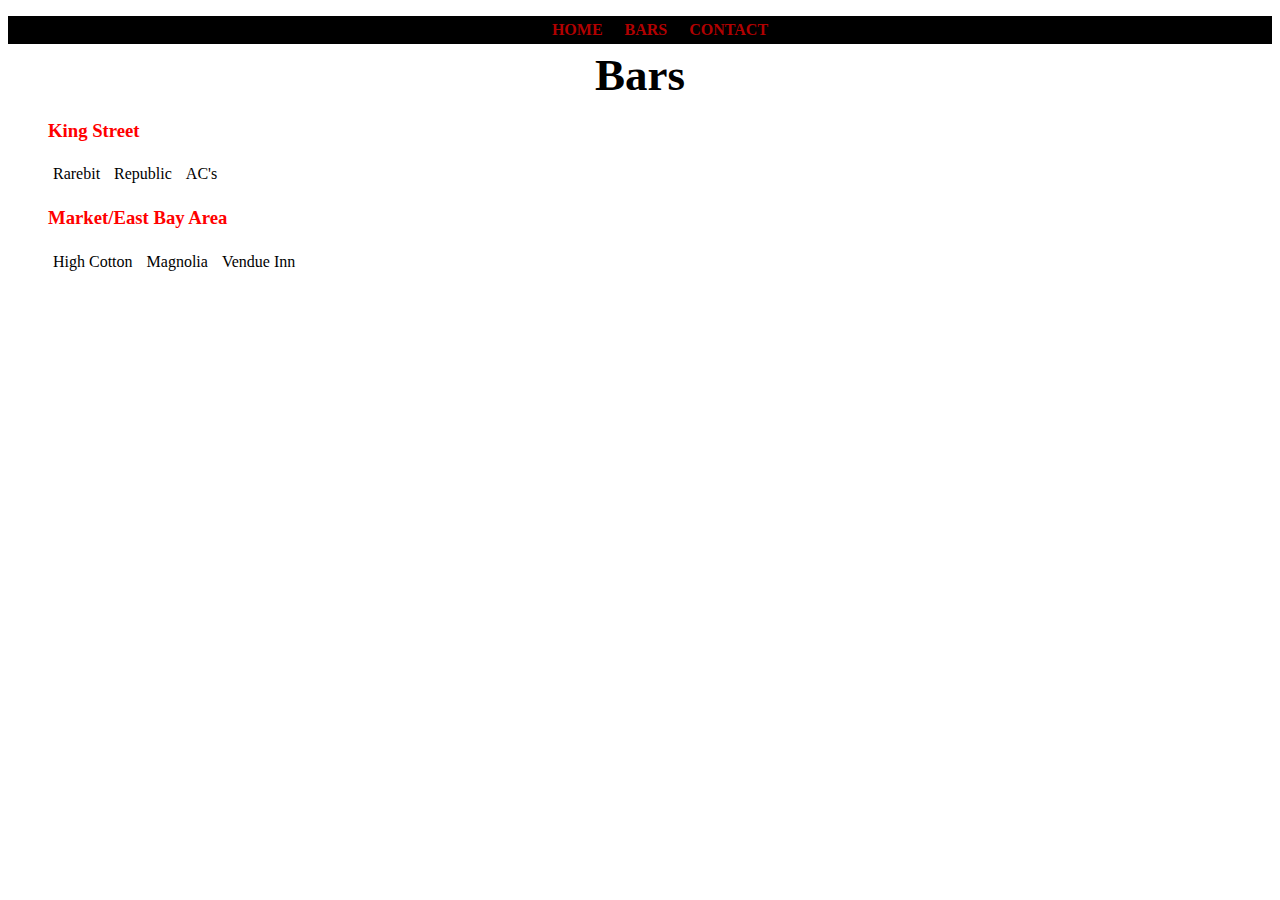
==== Bars.html @ 2195996c "committing all files" ====
<!DOCTYPE html>
<html>
<head>
  <title>Bars</title>
  <link rel="stylesheet" href="styles.css">
</head>
<body>
  <ul>
    <li><a href="index.html">Home</a></li>
    <li><a href="Bars.html">Bars</a></li>
    <li><a href="Contact.html">Contact</a></li>
  </ul>
  <h1>Bars</h1>
  <ul class="bars">
    <h3>King Street</h3>
      <li>Rarebit</li>
      <li>Republic</li>
      <li>AC's</li>
    <h3>Market/East Bay Area</h3>
      <li>High Cotton</li>
      <li>Magnolia</li>
      <li>Vendue Inn</li>
  </ul>
</body>
</html>
---- styles.css ----
h1{
  font-family: 'Poiret One', cursive;
  font-size:45px;
  text-align:center;
  margin-top:5px;
  margin-bottom:5px;
}

h2{
  font-family: 'Poiret One', cursive;
  font-size:35px;
  color: #990000;
  text-align:center;
  margin-top:0;
  margin-bottom:15;
}


ul {
  font-family: 'Poiret One', cursive;
  list-style-type: none;
  text-align:center;
  padding: 10px,5px,5px,5px;
  margin-bottom:5px;
  display:block;
  background: #000;
}

li {
  display: inline-block;
  padding:5px
}

a:link, a:visited {
  width: 120px;
  font-weight: bold;
  color: #B20000;
  background-color: #000000;
  padding: 4px;
  text-decoration: none;
  text-transform: uppercase;
}

a:hover, a:active {
  background-color: #7A991A;
}

img {
  height:425px;
  width:640px;
}

.picture {
  text-align:center;
}

.contact {
  text-align:center;
  color:#FFFFFF;
  font-size:30px;
  margin-top:0;
}

.chris {
  margin-bottom:0;
}

.bars {
  list-style-type:none;
  text-align:left;
  background:white;
  color:black;
}
ul > h3 {
  color:red;
}
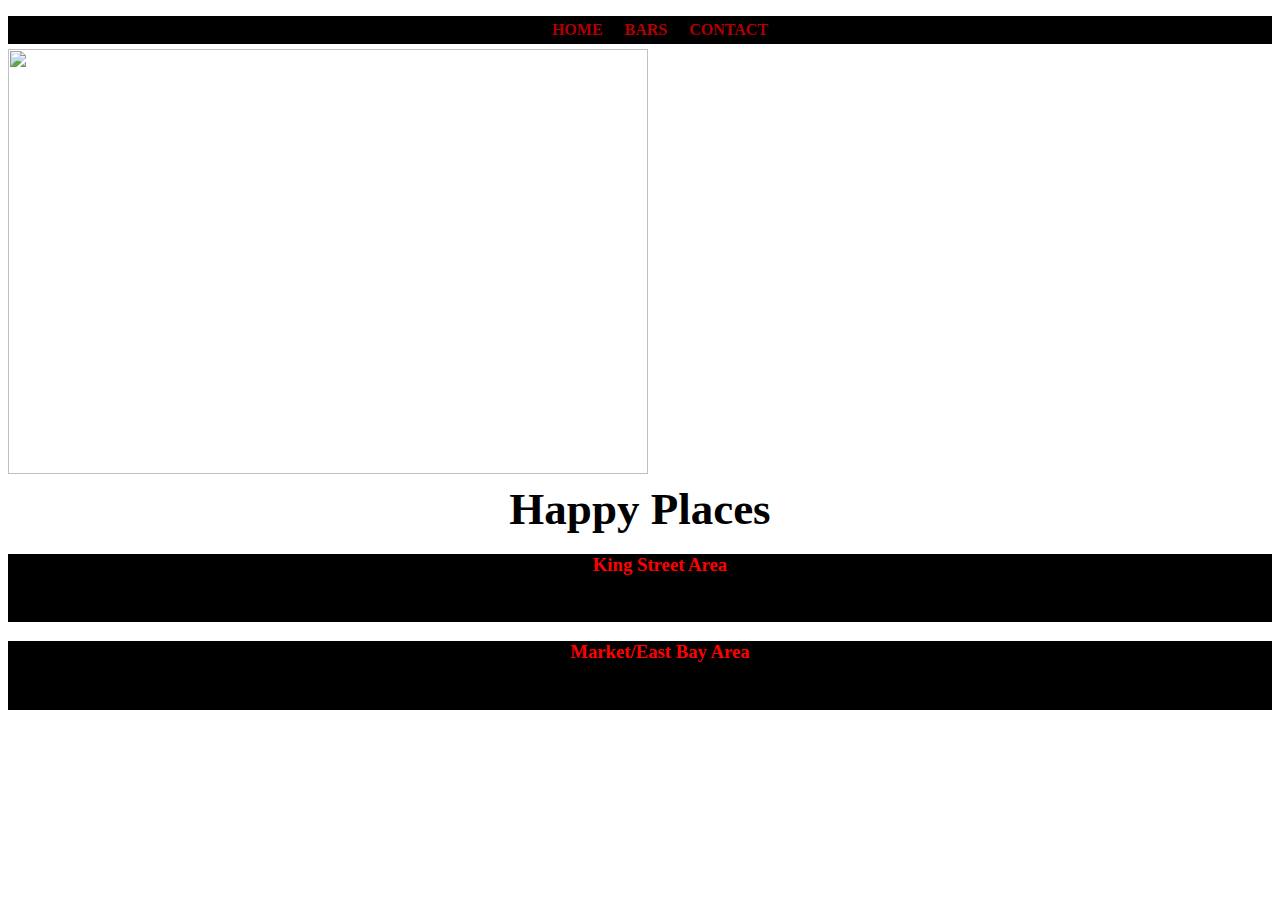
==== commit 5b1929d9: "committing Bars page" ====
--- a/Bars.html
+++ b/Bars.html
@@ -1,25 +1,44 @@
 <!DOCTYPE html>
 <html>
 <head>
-  <title>Bars</title>
+  <title>Happy Places</title>
   <link rel="stylesheet" href="styles.css">
+  <link rel="stylesheet" href="BARSlayout.css">
 </head>
 <body>
-  <ul>
+  <ul class="navbar">
     <li><a href="index.html">Home</a></li>
     <li><a href="Bars.html">Bars</a></li>
     <li><a href="Contact.html">Contact</a></li>
   </ul>
-  <h1>Bars</h1>
-  <ul class="bars">
-    <h3>King Street</h3>
-      <li>Rarebit</li>
-      <li>Republic</li>
-      <li>AC's</li>
-    <h3>Market/East Bay Area</h3>
-      <li>High Cotton</li>
-      <li>Magnolia</li>
-      <li>Vendue Inn</li>
-  </ul>
+
+  <header>
+    <div class="banner"><img src="http://www.usnabsd.com/wp-content/uploads/Alley-Bar-Banner.jpg" alt=""></div>
+  </header>
+
+  <h1>Happy Places</h1>
+  <div class="stupidboxes">
+    <div class="box1">
+      <ul class="king">
+        <h3>King Street Area</h3>
+          <li class="barslist">Rarebit</li>
+          <li class="barslist">Republic</li>
+          <li class="barslist">AC's</li>
+          <li class="barslist">Prohibition</li>
+          <li class="barslist">Warehouse</li>
+      </ul>
+    </div>
+    <div class="box2">
+      <ul class="mkt">
+        <h3>Market/East Bay Area</h3>
+          <li class="barslist">High Cotton</li>
+          <li class="barslist">Magnolia</li>
+          <li class="barslist">Vendue Inn</li>
+          <li class="barslist">Mac's</li>
+          <li class="barslist">Molly Darcy's</li>
+      </ul>
+    </div>
+  </div>
 </body>
+
 </html>
